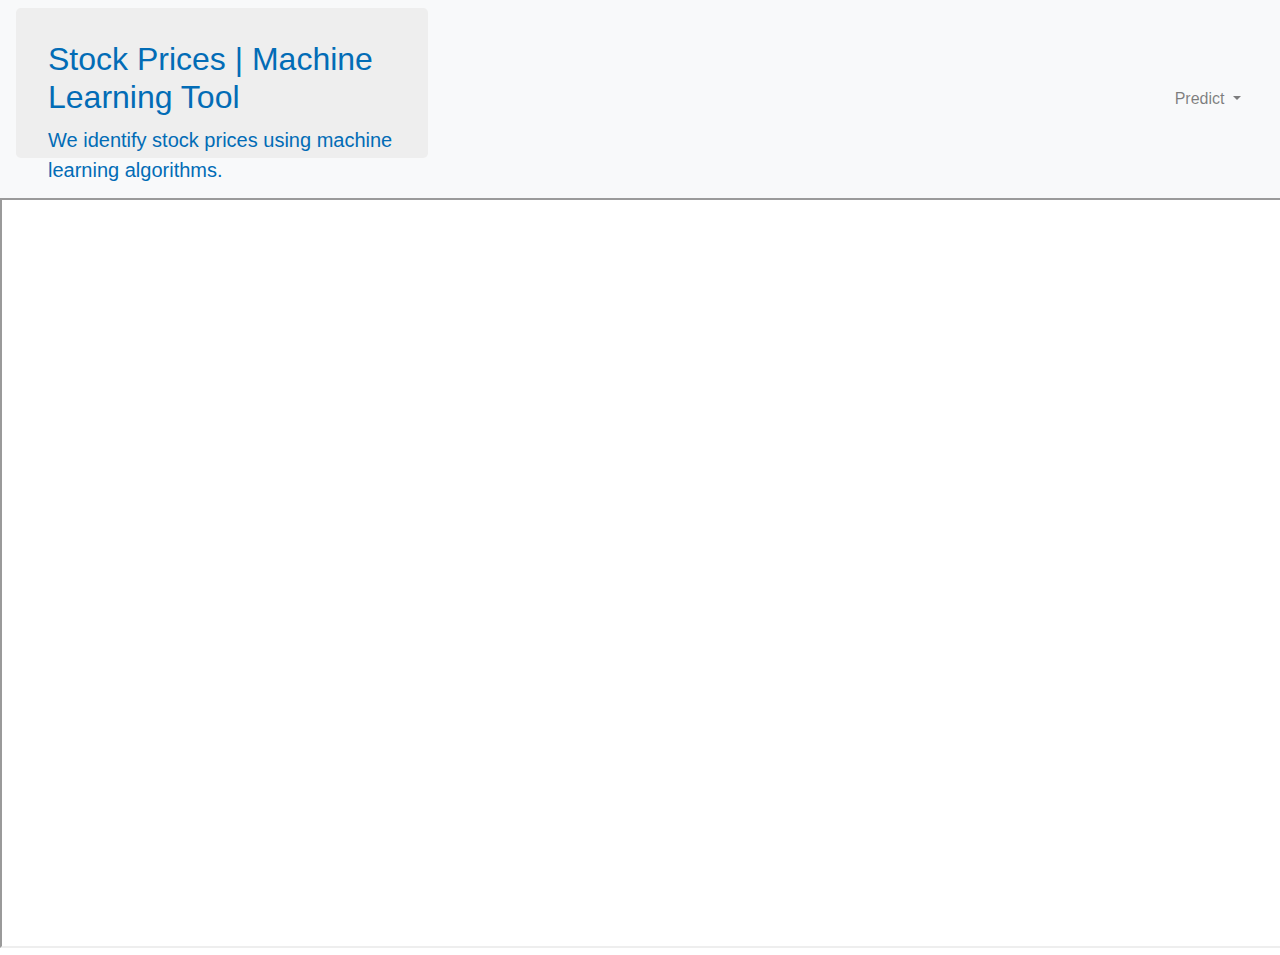
==== stock_predictions/templates/index2.html @ 8c2f5a02 "New index.html with navigation menu" ====
<!DOCTYPE html>
<html lang="en">

<head>
    <meta charset="UTF-8">
    <meta name="viewport" content="width=device-width, initial-scale=1.0">
    <meta http-equiv="X-UA-Compatible" content="ie=edge">
    <title>Stock Price Predictions</title>
    <link href="../static/css/style.css" rel="stylesheet"></link>
    <link rel="stylesheet" href="https://maxcdn.bootstrapcdn.com/bootstrap/4.0.0/css/bootstrap.min.css" integrity="sha384-Gn5384xqQ1aoWXA+058RXPxPg6fy4IWvTNh0E263XmFcJlSAwiGgFAW/dAiS6JXm" crossorigin="anonymous">

    <script src="https://code.jquery.com/jquery-3.3.1.slim.min.js" integrity="sha384-q8i/X+965DzO0rT7abK41JStQIAqVgRVzpbzo5smXKp4YfRvH+8abtTE1Pi6jizo" crossorigin="anonymous"></script>
    <script src="https://cdnjs.cloudflare.com/ajax/libs/popper.js/1.14.7/umd/popper.min.js" integrity="sha384-UO2eT0CpHqdSJQ6hJty5KVphtPhzWj9WO1clHTMGa3JDZwrnQq4sF86dIHNDz0W1" crossorigin="anonymous"></script>
    <script src="https://stackpath.bootstrapcdn.com/bootstrap/4.3.1/js/bootstrap.min.js" integrity="sha384-JjSmVgyd0p3pXB1rRibZUAYoIIy6OrQ6VrjIEaFf/nJGzIxFDsf4x0xIM+B07jRM" crossorigin="anonymous"></script>

</head>

<body>


    <!--Navbar adjustments-->
        <nav class="navbar navbar-expand-lg navbar-light bg-light">
            <div class="jumbotron">
                <h2>Stock Prices | Machine Learning Tool</h2>
                <p class="lead">We identify stock prices using machine learning algorithms.</p>
            </div>

            <div class="container">
                <div class="collapse navbar-collapse" id="navbarSupportedContent">
                    <ul class="navbar-nav ml-auto">    
                        <li class="nav-item dropdown">
                            <a class="nav-link dropdown-toggle" href="#" id="navbarDropdown" role="button" data-toggle="dropdown" aria-haspopup="true" aria-expanded="false">
                                Predict
                            </a>
                            <div class="dropdown-menu dropdown-menu-right" aria-labelledby="navbarDropdown">
                                <a class="dropdown-item" href="https://public.tableau.com/app/profile/chris.obonaga/viz/Final_Project_16257499612660/iPhoneReleases">Tableau and hypothesis</a>
                                <a class="dropdown-item" href="https://stock-predictions-gt-bootcamp.herokuapp.com/api/db">Stock Selector</a>
                                <a class="dropdown-item" href="stocks_detail.html">Model Maker</a>
                                <a class="dropdown-item" href="index2.html">Home</a>
                            </div>
                        </li>
                        <li class="nav-item">

                    </ul>
                </div>
            </div>
        </nav>

   
    
    <!-- Insert Graph -->
    <iframe src="https://public.tableau.com/app/profile/chris.obonaga/viz/Final_Project_16257499612660/iPhoneReleases" style="width: 1500px; height: 750px;"  name="iframe_a" title="Iframe Example"></iframe>


    <!-- Insert Table -->   
    <table>

    </table>

</body>
</html>
---- stock_predictions/static/css/style.css ----
html, body {
    margin: 0; 
    padding: 0; 
    border: 0; 
    font-family: -apple-system,BlinkMacSystemFont,"Segoe UI",Roboto,"Helvetica Neue",Arial,sans-serif,"Apple Color Emoji","Segoe UI Emoji","Segoe UI Symbol";
}

.jumbotron {
    background-color: #eee !important;
    color: #026cb6 !important;  
    height: 150px !important; 
    padding: 2rem 2rem 0.5rem !important; 
}
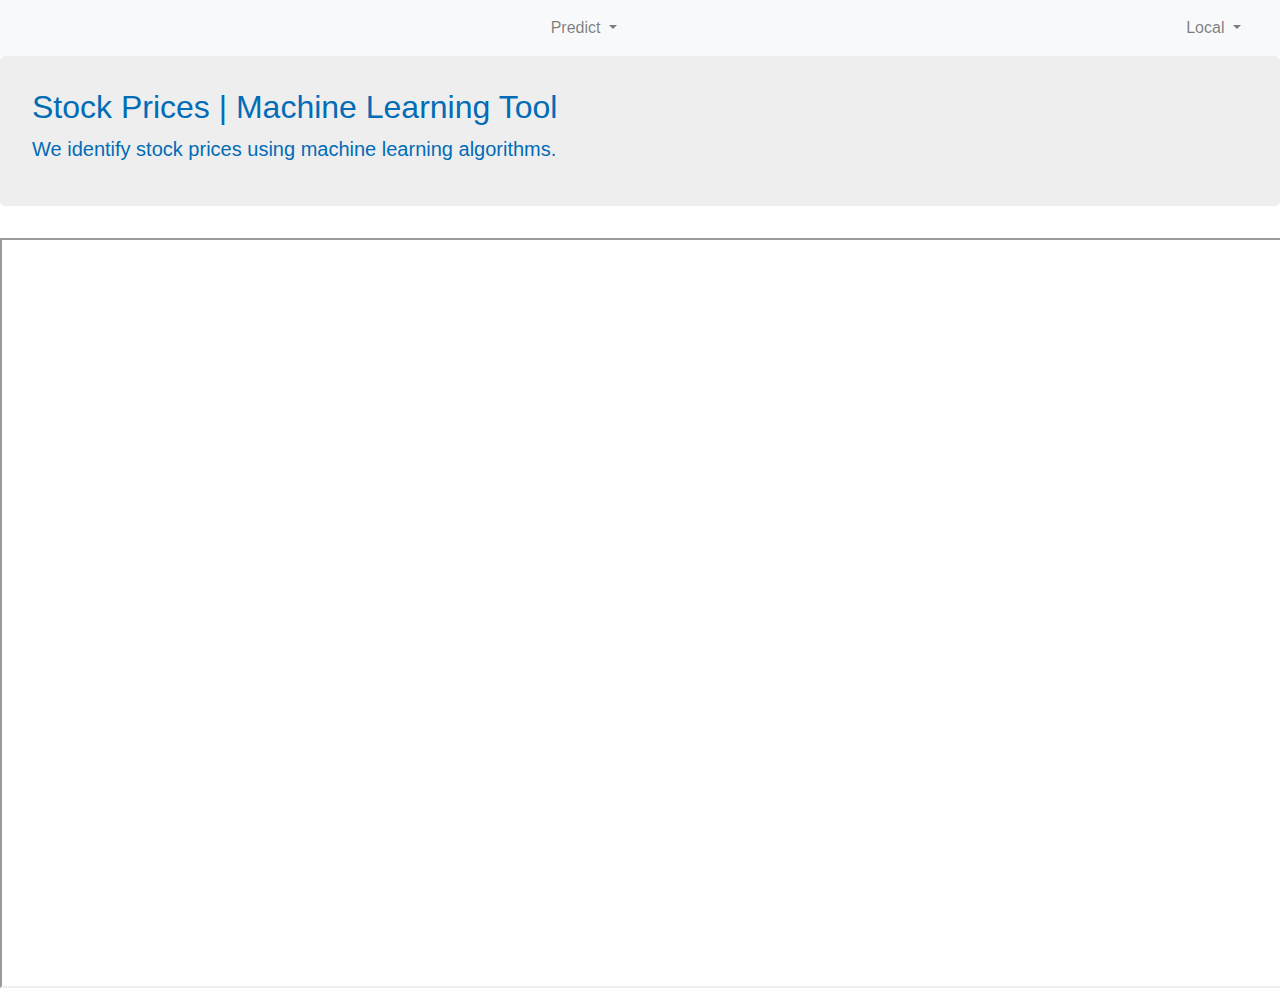
==== commit 0c091d3a: "Add files via upload" ====
--- a/stock_predictions/templates/index2.html
+++ b/stock_predictions/templates/index2.html
@@ -12,6 +12,24 @@
     <script src="https://code.jquery.com/jquery-3.3.1.slim.min.js" integrity="sha384-q8i/X+965DzO0rT7abK41JStQIAqVgRVzpbzo5smXKp4YfRvH+8abtTE1Pi6jizo" crossorigin="anonymous"></script>
     <script src="https://cdnjs.cloudflare.com/ajax/libs/popper.js/1.14.7/umd/popper.min.js" integrity="sha384-UO2eT0CpHqdSJQ6hJty5KVphtPhzWj9WO1clHTMGa3JDZwrnQq4sF86dIHNDz0W1" crossorigin="anonymous"></script>
     <script src="https://stackpath.bootstrapcdn.com/bootstrap/4.3.1/js/bootstrap.min.js" integrity="sha384-JjSmVgyd0p3pXB1rRibZUAYoIIy6OrQ6VrjIEaFf/nJGzIxFDsf4x0xIM+B07jRM" crossorigin="anonymous"></script>
+    <script src="https://ajax.googleapis.com/ajax/libs/jquery/3.6.0/jquery.min.js"></script>
+</script>
+
+<script type="text/javascript">
+        var folder = "http://127.0.0.1:5000/api/pic";
+        var static_pic = "http://127.0.0.1:5000/static/img"
+
+$.ajax({
+    url : folder,
+    success: function (data) {
+        console.log(data)
+        for(i=0; i < data.length; i++){
+
+                $("#pictures").append( "<img src='"+ static_pic+"/" + data[i] +".png"+"' width=350 height=225 name="+data[i] +"  onclick='foo()'>" );
+            } 
+    }
+});
+</script>
 
 </head>
 
@@ -19,32 +37,60 @@
 
 
     <!--Navbar adjustments-->
+    <div>
         <nav class="navbar navbar-expand-lg navbar-light bg-light">
+        <div class="container">
+            <div class="collapse navbar-collapse" id="navbarSupportedContent">
+                <ul class="navbar-nav ml-auto">    
+                    <li class="nav-item dropdown">
+                        <a class="nav-link dropdown-toggle" href="#" id="navbarDropdown" role="button" data-toggle="dropdown" aria-haspopup="true" aria-expanded="false">
+                            Predict
+                        </a>
+                        <div class="dropdown-menu dropdown-menu-right" aria-labelledby="navbarDropdown">
+                            <a class="dropdown-item" href="https://public.tableau.com/app/profile/chris.obonaga/viz/Final_Project_16257499612660/iPhoneReleases">Tableau and hypothesis</a>
+                            <a class="dropdown-item" href="https://stock-predictions-gt-bootcamp.herokuapp.com/api/db">Stock Selector</a>
+                            <a class="dropdown-item" href="stocks_detail.html">Model Maker</a>
+                            <a class="dropdown-item" href="https://stock-predictions-gt-bootcamp.herokuapp.com">Home</a>
+                        </div>
+                    </li>
+                    <li class="nav-item">
+
+                </ul>
+            </div>
+        </div>
+        <div class="container">
+            <div class="collapse navbar-collapse" id="navbarSupportedContent">
+                <ul class="navbar-nav ml-auto">    
+                    <li class="nav-item dropdown">
+                        <a class="nav-link dropdown-toggle" href="#" id="navbarDropdown" role="button" data-toggle="dropdown" aria-haspopup="true" aria-expanded="false">
+                            Local
+                        </a>
+                        <div class="dropdown-menu dropdown-menu-right" aria-labelledby="navbarDropdown">
+                            <a class="dropdown-item" href="https://public.tableau.com/app/profile/chris.obonaga/viz/Final_Project_16257499612660/iPhoneReleases">Tableau and hypothesis</a>
+                            <a class="dropdown-item" href="http://127.0.0.1:5000/api/db">Stock Selector</a>
+                            <a class="dropdown-item" href="stocks_detail.html">Model Maker</a>
+                            <a class="dropdown-item" href="http://127.0.0.1:5000">Home</a>
+                        </div>
+                    </li>
+                    <li class="nav-item">
+
+                </ul>
+            </div>
+
+        </div>
+
+
+    </nav>
             <div class="jumbotron">
                 <h2>Stock Prices | Machine Learning Tool</h2>
                 <p class="lead">We identify stock prices using machine learning algorithms.</p>
             </div>
 
-            <div class="container">
-                <div class="collapse navbar-collapse" id="navbarSupportedContent">
-                    <ul class="navbar-nav ml-auto">    
-                        <li class="nav-item dropdown">
-                            <a class="nav-link dropdown-toggle" href="#" id="navbarDropdown" role="button" data-toggle="dropdown" aria-haspopup="true" aria-expanded="false">
-                                Predict
-                            </a>
-                            <div class="dropdown-menu dropdown-menu-right" aria-labelledby="navbarDropdown">
-                                <a class="dropdown-item" href="https://public.tableau.com/app/profile/chris.obonaga/viz/Final_Project_16257499612660/iPhoneReleases">Tableau and hypothesis</a>
-                                <a class="dropdown-item" href="https://stock-predictions-gt-bootcamp.herokuapp.com/api/db">Stock Selector</a>
-                                <a class="dropdown-item" href="stocks_detail.html">Model Maker</a>
-                                <a class="dropdown-item" href="index2.html">Home</a>
-                            </div>
-                        </li>
-                        <li class="nav-item">
 
-                    </ul>
-                </div>
-            </div>
-        </nav>
+    </div>
+    <div id="pictures">
+
+    </div>
 
    
     
@@ -56,6 +102,15 @@
     <table>
 
     </table>
+    <script type="text/javascript">
+        function foo() {
+            $('img').click(function() {var name = $(this).attr('name');
+            location.replace("http://127.0.0.1:5000/api/stock_table/"+name);
+            console.log(name)
+            });
+            
+        }
+      </script>
 
 </body>
-</html>+</html>
